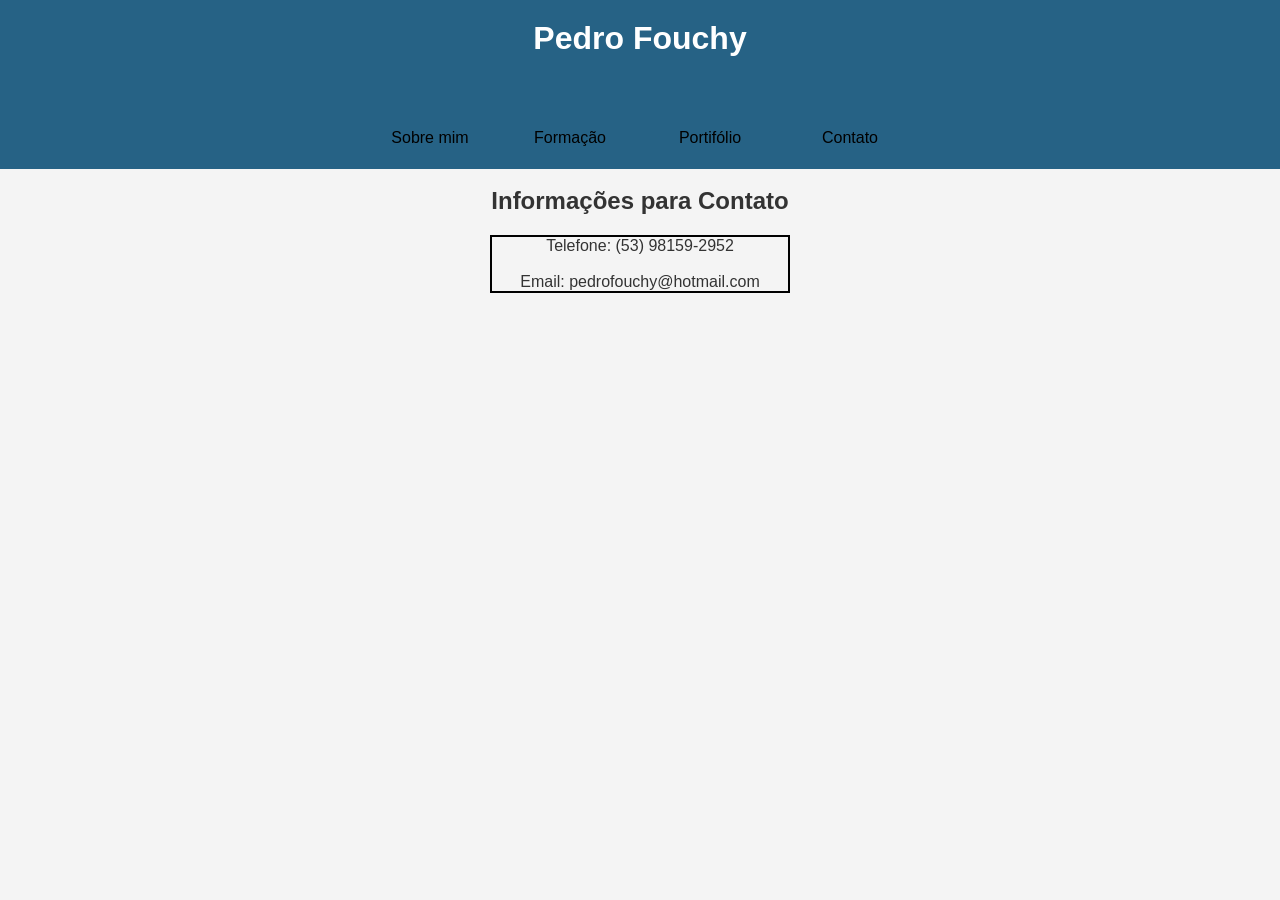
==== contato.html @ 9a3f1ad7 "sitepronto" ====
<!DOCTYPE html>
<html lang="en">
<head>
    <meta charset="UTF-8">
    <meta name="viewport" content="width=device-width, initial-scale=1.0">
    <title>Contato</title>
    <link rel="stylesheet" href="../css/contato.css">
</head>
<body>
    <header>
  <a href="Site.html" id="home"><h1 class="titulo">Pedro Fouchy</h1></a>
  <nav>
    <a href="Sobre.html" class="link">Sobre mim</a>
    <a href="formacao.html" class="link">Formação</a>
    <a href="portifolio.html" class="link">Portifólio</a>
    <a href="contato.html" class="link">Contato</a>
  </nav>
  </header>
  <br>
  <h2 class="titulo">Informações para Contato</h2>

   <div class="contato">
    <p>Telefone: (53) 98159-2952</p>
    <br>
    <p>Email: pedrofouchy@hotmail.com</p>

  </div>
 

  

 




</body>
</html>
---- css/contato.css ----
* {
    margin: 0;
    padding: 0;
    box-sizing: border-box;
}

body {
    font-family: Arial, sans-serif;
    background-color: #f4f4f4;
    color: #333;
}

h1 {
    display: flex;
    justify-content: center;
}

nav {
    display: flex;
    justify-content: center;
    gap: 50px;
    padding: 2px 0;
    margin-bottom: 30px;
    position: relative;
    top: 50px;
}

.link {
    text-decoration: none;
    color: #000000;
    padding: 20px 0;
    width: 90px;
    text-align: center;
}

header {
    background-color: #266285;
    color: #ffffff;
    padding: 20px 0;
}

.link:hover {
    color: #266285;
    background-color: #ffffff;
    padding: 20px 0;
    width: 90px;
    text-align: center;
    transition: all 0.3s ease;
}   



.sobre-mim {
    display: flex;
    flex-direction: column;
    align-items: center;
    margin-top: 20px;
}

.titulosobre {
    font-size: 2em;
    color: #000000;
    margin-bottom: 20px;
}




.imagemsobre {
    margin-top: 20px;
    margin-bottom: 20px;
    box-shadow: 0 2px 5px rgba(0,0,0,0.1);
    background-color: aliceblue;
    border-radius: 10px;
}



#home {
    top: 20px;
    left: 20px;
    text-decoration: none;
    color: #ffffff;
    text-align: center;
}

.titulo {
    text-align: center;
}

.contato {
    border: #000000 solid 2px;
    text-align: center;
    margin: 20px auto; /* centraliza horizontalmente */
    width: 300px;
    height: auto;
}
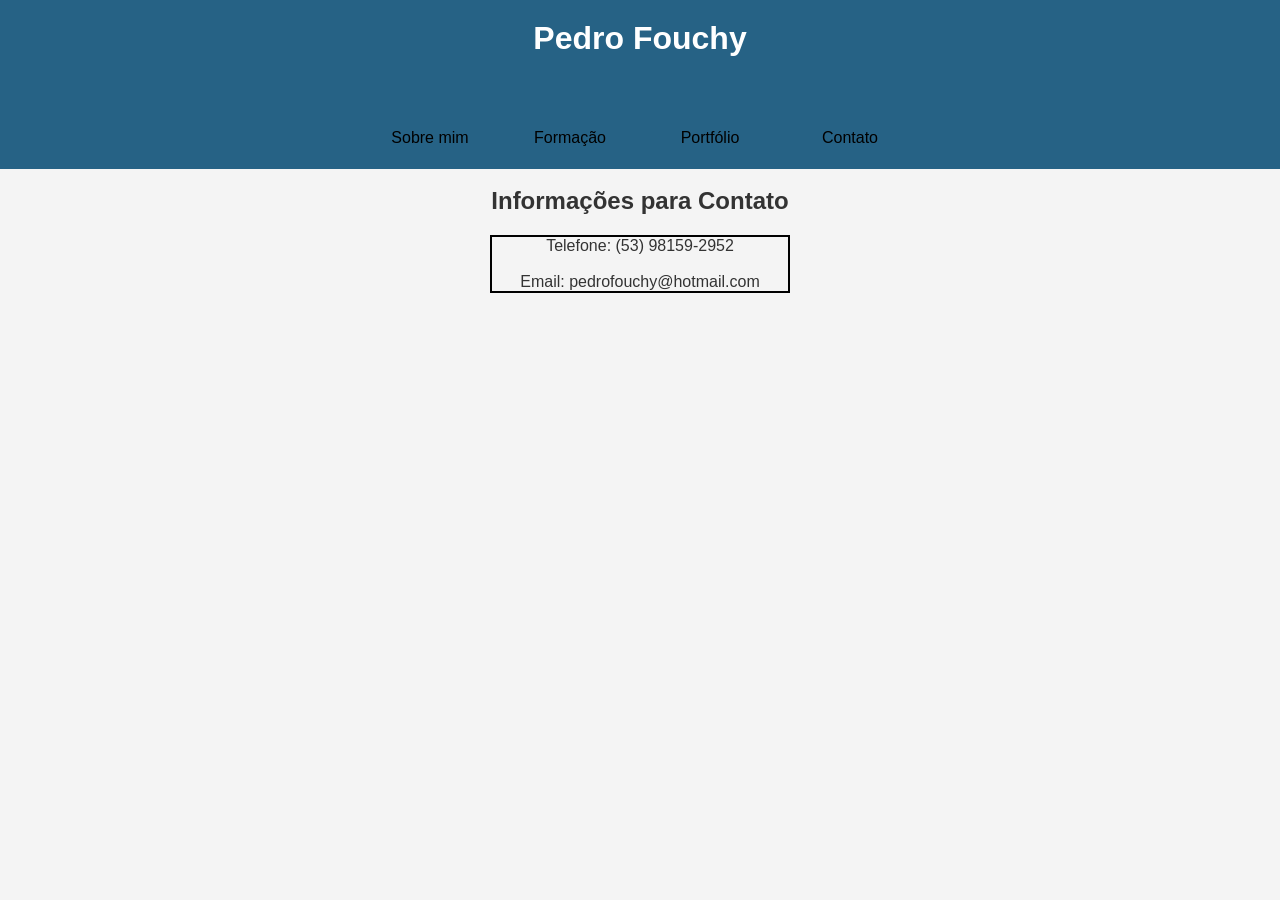
==== commit fa1ae29f: "Teste13:52" ====
--- a/contato.html
+++ b/contato.html
@@ -4,15 +4,15 @@
     <meta charset="UTF-8">
     <meta name="viewport" content="width=device-width, initial-scale=1.0">
     <title>Contato</title>
-    <link rel="stylesheet" href="../css/contato.css">
+    <link rel="stylesheet" href="css/contato.css">
 </head>
 <body>
     <header>
-  <a href="Site.html" id="home"><h1 class="titulo">Pedro Fouchy</h1></a>
+  <a href="index.html" id="home"><h1 class="titulo">Pedro Fouchy</h1></a>
   <nav>
-    <a href="Sobre.html" class="link">Sobre mim</a>
+    <a href="sobre.html" class="link">Sobre mim</a>
     <a href="formacao.html" class="link">Formação</a>
-    <a href="portifolio.html" class="link">Portifólio</a>
+    <a href="portifolio.html" class="link">Portfólio</a>
     <a href="contato.html" class="link">Contato</a>
   </nav>
   </header>
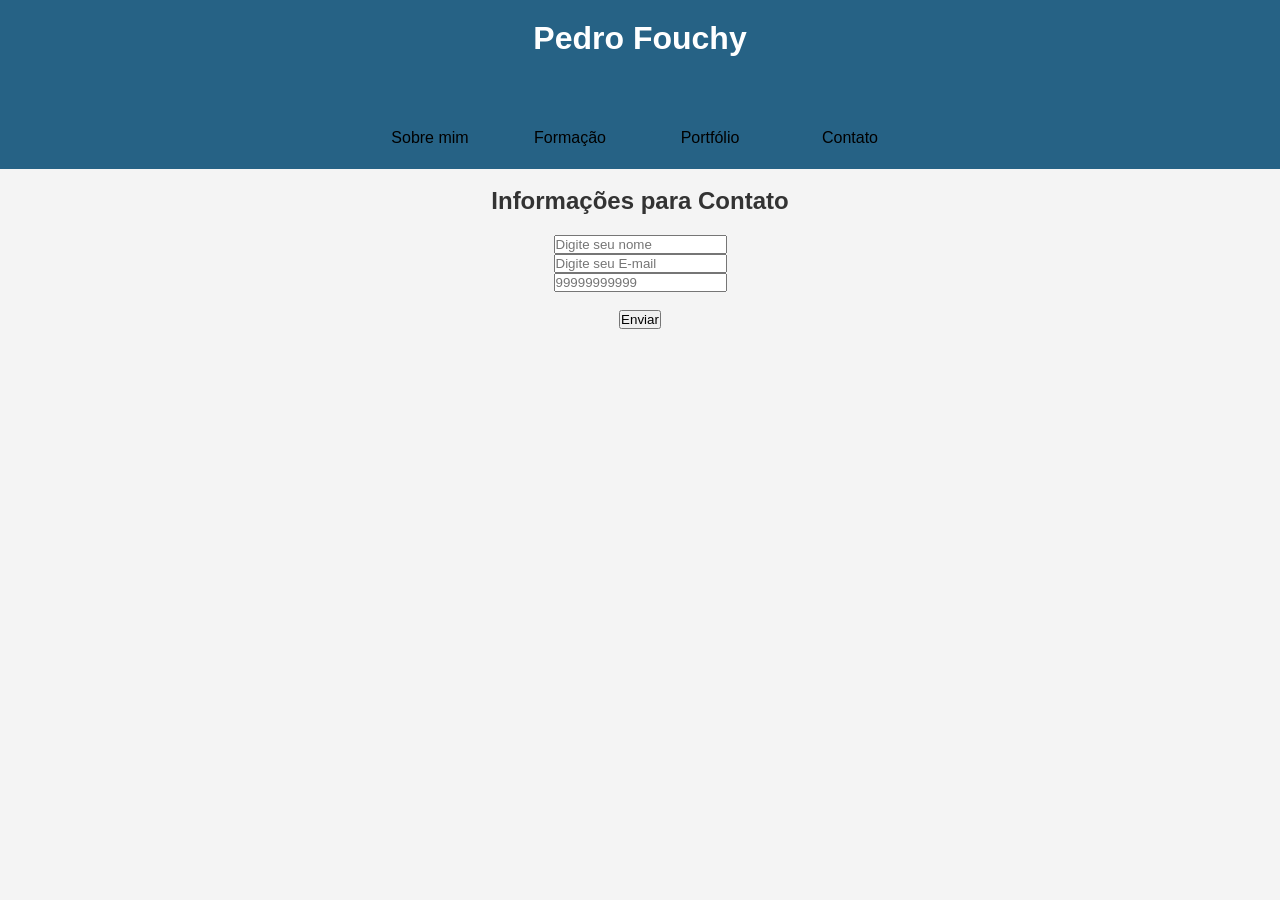
==== commit 26eb01bd: "Site Finalizado" ====
--- a/contato.html
+++ b/contato.html
@@ -1,38 +1,69 @@
 <!DOCTYPE html>
-<html lang="en">
+<html lang="pt-BR">
 <head>
-    <meta charset="UTF-8">
-    <meta name="viewport" content="width=device-width, initial-scale=1.0">
-    <title>Contato</title>
-    <link rel="stylesheet" href="css/contato.css">
+  <meta charset="UTF-8">
+  <meta name="viewport" content="width=device-width, initial-scale=1.0">
+  <title>Contato</title>
+  <link rel="stylesheet" href="css/contato.css">
 </head>
 <body>
-    <header>
-  <a href="index.html" id="home"><h1 class="titulo">Pedro Fouchy</h1></a>
-  <nav>
-    <a href="sobre.html" class="link">Sobre mim</a>
-    <a href="formacao.html" class="link">Formação</a>
-    <a href="portifolio.html" class="link">Portfólio</a>
-    <a href="contato.html" class="link">Contato</a>
-  </nav>
+  <header>
+
+    <!--Aba de Navegação-->
+
+    <a href="index.html" id="home"><h1 class="titulo">Pedro Fouchy</h1></a>
+    <nav>
+      <a href="sobre.html" class="link">Sobre mim</a>
+      <a href="formacao.html" class="link">Formação</a>
+      <a href="portifolio.html" class="link">Portfólio</a>
+      <a href="contato.html" class="link">Contato</a>
+    </nav>
   </header>
+
+
+  <!--Seção de Formulário-->
+
+
   <br>
   <h2 class="titulo">Informações para Contato</h2>
 
-   <div class="contato">
-    <p>Telefone: (53) 98159-2952</p>
-    <br>
-    <p>Email: pedrofouchy@hotmail.com</p>
-
-  </div>
- 
-
-  
-
- 
+  <form method="post" id="meu-form" class="contato">
+    <div>
+      <input type="text" name="nome" id="nome" placeholder="Digite seu nome" required>
+      <input type="email" name="email" id="email" placeholder="Digite seu E-mail" required>
+      <input type="tel" name="telefone" id="telefone" placeholder="99999999999" required>
+      <br><br>
+      <button type="submit">Enviar</button>
+    </div>
+  </form>
 
 
+  <!--Parte javascript-->
+  
+  <script>
+    const form = document.getElementById("meu-form");
 
+    form.addEventListener("submit", function(event) {
+      event.preventDefault(); // bloqueia envio padrão
 
+      const nome = document.getElementById("nome").value.trim();
+      const telefone = document.getElementById("telefone").value.trim();
+
+      if (!nome) {
+        alert("Coloque seu nome");
+        return;
+      }
+
+      // Aceita somente 11 dígitos
+      const regexTel = /^\d{11}$/;
+
+      if (!regexTel.test(telefone)) {
+        alert("Telefone inválido! Use apenas números (11 dígitos).");
+        return;
+      }
+
+      alert("Formulário enviado com sucesso!");
+    });
+  </script>
 </body>
-</html>+</html>
--- a/css/contato.css
+++ b/css/contato.css
@@ -1,28 +1,34 @@
+/* Reset para remover margens/paddings padrão e organizar o box-sizing */
 * {
     margin: 0;
     padding: 0;
     box-sizing: border-box;
 }
 
+
+/* ======== Estilo geral da página ======== */
 body {
     font-family: Arial, sans-serif;
-    background-color: #f4f4f4;
-    color: #333;
+    background-color: #f4f4f4; /* cor de fundo cinza claro */
+    color: #333; /* cor padrão do texto */
 }
 
+/* Centraliza o título principal */
 h1 {
     display: flex;
     justify-content: center;
 }
 
+
+/* ======== Navegação ======== */
 nav {
     display: flex;
     justify-content: center;
-    gap: 50px;
+    gap: 50px;              /* espaço entre links */
     padding: 2px 0;
     margin-bottom: 30px;
     position: relative;
-    top: 50px;
+    top: 50px;              /* joga a nav um pouco pra baixo */
 }
 
 .link {
@@ -33,12 +39,14 @@
     text-align: center;
 }
 
+/* Cabeçalho com fundo azul */
 header {
     background-color: #266285;
     color: #ffffff;
     padding: 20px 0;
 }
 
+/* Efeito hover nos links do menu */
 .link:hover {
     color: #266285;
     background-color: #ffffff;
@@ -49,7 +57,7 @@
 }   
 
 
-
+/* ======== Página "Sobre mim" ======== */
 .sobre-mim {
     display: flex;
     flex-direction: column;
@@ -63,19 +71,17 @@
     margin-bottom: 20px;
 }
 
-
-
-
+/* Caixa da imagem de perfil */
 .imagemsobre {
     margin-top: 20px;
     margin-bottom: 20px;
-    box-shadow: 0 2px 5px rgba(0,0,0,0.1);
+    box-shadow: 0 2px 5px rgba(0,0,0,0.1); /* sombra leve */
     background-color: aliceblue;
-    border-radius: 10px;
+    border-radius: 10px; /* cantos arredondados */
 }
 
 
-
+/* ======== Links de navegação ======== */
 #home {
     top: 20px;
     left: 20px;
@@ -84,12 +90,14 @@
     text-align: center;
 }
 
+/* Classe usada em títulos de seções */
 .titulo {
     text-align: center;
 }
 
+
+/* ======== Formulário de contato ======== */
 .contato {
-    border: #000000 solid 2px;
     text-align: center;
     margin: 20px auto; /* centraliza horizontalmente */
     width: 300px;
